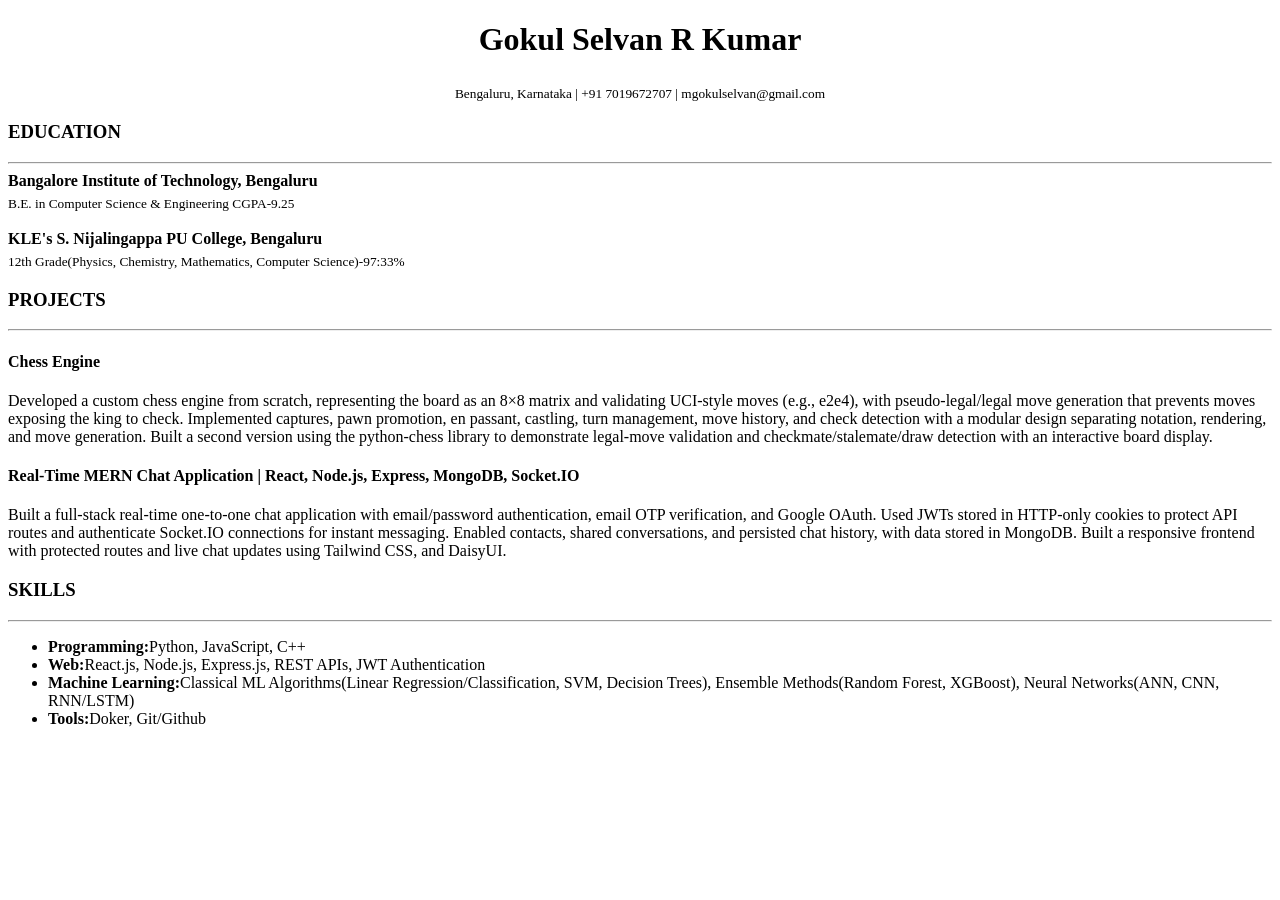
==== resume.html @ 83d3cc5e "Initial Commit" ====
<!DOCTYPE html>
<html lang="en">
<head>
    <meta charset="UTF-8">
    <meta name="viewport" content="width=device-width, initial-scale=1.0">
    <title>Resume</title>
</head>
<body>
	<center>
		<h1>Gokul Selvan R Kumar</h1>
		<sub>Bengaluru, Karnataka | +91 7019672707 | mgokulselvan@gmail.com</sub>
	</center>
	<h3>EDUCATION</h3>
	<hr/>
	<b>Bangalore Institute of Technology, Bengaluru</b><br>
	<sub>B.E. in Computer Science & Engineering </sub>
	<sub>CGPA-9.25</sub><br/><br/>
	<b>KLE's S. Nijalingappa PU College, Bengaluru</b><br>
	<sub>12th Grade(Physics, Chemistry, Mathematics, Computer Science)-97:33%</sub>

	<h3>PROJECTS</h3>
	<hr/>
	<h4>Chess Engine</h4>
	<p>
	Developed a custom chess engine from scratch, representing the board as an 8×8 matrix and validating UCI-style moves (e.g.,
	e2e4), with pseudo-legal/legal move generation that prevents moves exposing the king to check.
	Implemented captures, pawn promotion, en passant, castling, turn management, move history, and check detection with a
	modular design separating notation, rendering, and move generation.
	Built a second version using the python-chess library to demonstrate legal-move validation and checkmate/stalemate/draw
	detection with an interactive board display.
	</p>

	<h4>Real-Time MERN Chat Application | React, Node.js, Express, MongoDB, Socket.IO</h4>
	<p>
	Built a full-stack real-time one-to-one chat application with email/password authentication, email OTP verification, and Google
	OAuth.
	Used JWTs stored in HTTP-only cookies to protect API routes and authenticate Socket.IO connections for instant messaging.
	Enabled contacts, shared conversations, and persisted chat history, with data stored in MongoDB.
	Built a responsive frontend with protected routes and live chat updates using Tailwind CSS, and DaisyUI.
	</p>

	<h3>SKILLS</h3>
	<hr/>
	<ul>
		<li><b>Programming:</b>Python, JavaScript, C++</li>
		<li><b>Web:</b>React.js, Node.js, Express.js, REST APIs, JWT Authentication</li>
		<li><b>Machine Learning:</b>Classical ML Algorithms(Linear Regression/Classification, SVM, Decision Trees), Ensemble Methods(Random Forest, XGBoost), Neural Networks(ANN, CNN, RNN/LSTM)</li>
		<li><b>Tools:</b>Doker, Git/Github</li>
	</ul>
</body>
</html>
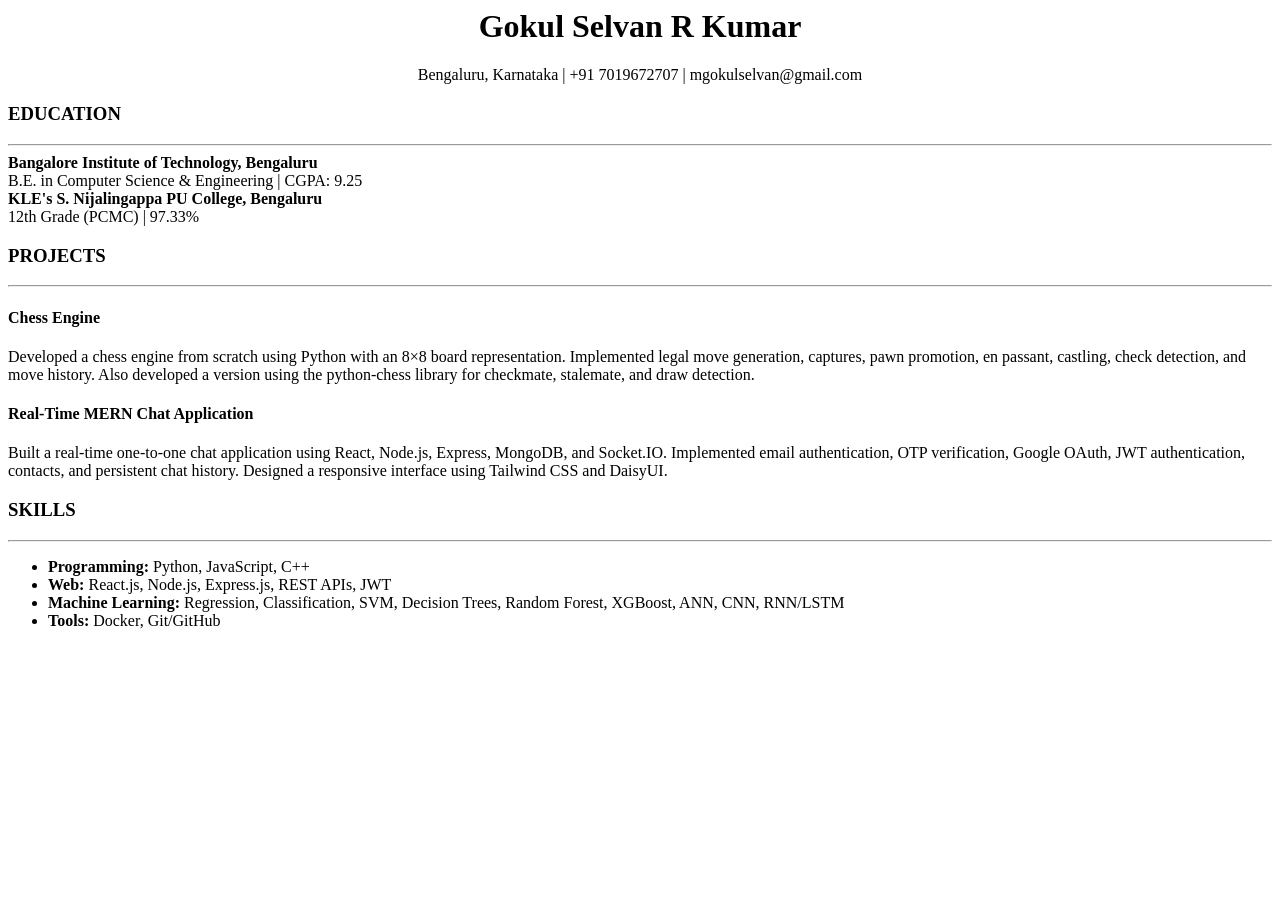
==== commit 4ece96a8: "updated till lab 5" ====
--- a/resume.html
+++ b/resume.html
@@ -1,51 +1,46 @@
-<!DOCTYPE html>
-<html lang="en">
+<html>
 <head>
-    <meta charset="UTF-8">
-    <meta name="viewport" content="width=device-width, initial-scale=1.0">
     <title>Resume</title>
 </head>
 <body>
-	<center>
-		<h1>Gokul Selvan R Kumar</h1>
-		<sub>Bengaluru, Karnataka | +91 7019672707 | mgokulselvan@gmail.com</sub>
-	</center>
-	<h3>EDUCATION</h3>
-	<hr/>
-	<b>Bangalore Institute of Technology, Bengaluru</b><br>
-	<sub>B.E. in Computer Science & Engineering </sub>
-	<sub>CGPA-9.25</sub><br/><br/>
-	<b>KLE's S. Nijalingappa PU College, Bengaluru</b><br>
-	<sub>12th Grade(Physics, Chemistry, Mathematics, Computer Science)-97:33%</sub>
 
-	<h3>PROJECTS</h3>
-	<hr/>
-	<h4>Chess Engine</h4>
-	<p>
-	Developed a custom chess engine from scratch, representing the board as an 8×8 matrix and validating UCI-style moves (e.g.,
-	e2e4), with pseudo-legal/legal move generation that prevents moves exposing the king to check.
-	Implemented captures, pawn promotion, en passant, castling, turn management, move history, and check detection with a
-	modular design separating notation, rendering, and move generation.
-	Built a second version using the python-chess library to demonstrate legal-move validation and checkmate/stalemate/draw
-	detection with an interactive board display.
-	</p>
+<center>
+    <h1>Gokul Selvan R Kumar</h1>
+    Bengaluru, Karnataka | +91 7019672707 | mgokulselvan@gmail.com
+</center>
 
-	<h4>Real-Time MERN Chat Application | React, Node.js, Express, MongoDB, Socket.IO</h4>
-	<p>
-	Built a full-stack real-time one-to-one chat application with email/password authentication, email OTP verification, and Google
-	OAuth.
-	Used JWTs stored in HTTP-only cookies to protect API routes and authenticate Socket.IO connections for instant messaging.
-	Enabled contacts, shared conversations, and persisted chat history, with data stored in MongoDB.
-	Built a responsive frontend with protected routes and live chat updates using Tailwind CSS, and DaisyUI.
-	</p>
+<h3>EDUCATION</h3>
+<hr>
 
-	<h3>SKILLS</h3>
-	<hr/>
-	<ul>
-		<li><b>Programming:</b>Python, JavaScript, C++</li>
-		<li><b>Web:</b>React.js, Node.js, Express.js, REST APIs, JWT Authentication</li>
-		<li><b>Machine Learning:</b>Classical ML Algorithms(Linear Regression/Classification, SVM, Decision Trees), Ensemble Methods(Random Forest, XGBoost), Neural Networks(ANN, CNN, RNN/LSTM)</li>
-		<li><b>Tools:</b>Doker, Git/Github</li>
-	</ul>
+<b>Bangalore Institute of Technology, Bengaluru</b><br/> B.E. in Computer Science & Engineering | CGPA: 9.25
+<br>
+<b>KLE's S. Nijalingappa PU College, Bengaluru</b><br/> 12th Grade (PCMC) | 97.33%
+
+<h3>PROJECTS</h3>
+<hr>
+<h4>Chess Engine</h4>
+<p>
+Developed a chess engine from scratch using Python with an 8×8 board representation.
+Implemented legal move generation, captures, pawn promotion, en passant, castling, check detection, and move history.
+Also developed a version using the python-chess library for checkmate, stalemate, and draw detection.
+</p>
+
+<h4>Real-Time MERN Chat Application</h4>
+<p>
+Built a real-time one-to-one chat application using React, Node.js, Express, MongoDB, and Socket.IO.
+Implemented email authentication, OTP verification, Google OAuth, JWT authentication, contacts, and persistent chat history.
+Designed a responsive interface using Tailwind CSS and DaisyUI.
+</p>
+
+<h3>SKILLS</h3>
+<hr>
+
+<ul>
+    <li><b>Programming:</b> Python, JavaScript, C++</li>
+    <li><b>Web:</b> React.js, Node.js, Express.js, REST APIs, JWT</li>
+    <li><b>Machine Learning:</b> Regression, Classification, SVM, Decision Trees, Random Forest, XGBoost, ANN, CNN, RNN/LSTM</li>
+    <li><b>Tools:</b> Docker, Git/GitHub</li>
+</ul>
+
 </body>
 </html>
